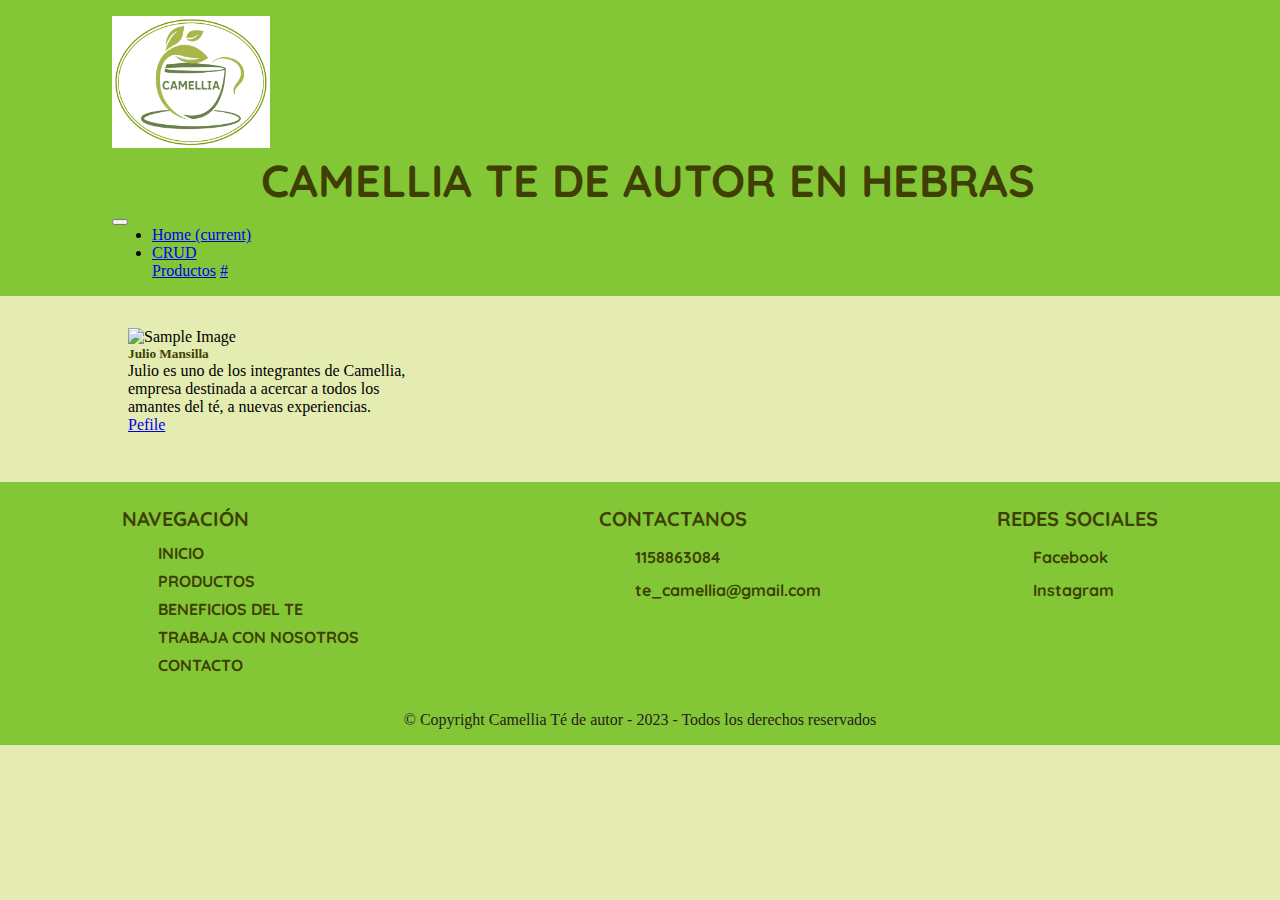
==== index.html @ b9c9377b "subido desde la carpeta front" ====
<!doctype html>
<html lang="en">

<head>
  <title>Home</title>
  <meta charset="utf-8">
  <meta name="viewport" content="width=device-width, initial-scale=1, shrink-to-fit=no">

  <title>Camellia Te de autor</title>
  <!--Conexión con el archivo css-->
  <link rel="stylesheet" href="./styles/index.css">

  <link rel="icon" type="image/jpg" href="./img/faviconTea.png"/>

  <!--Google Fonts para agregar tipografias, los primeros 2 son para conectar-->
  <link rel="preconnect" href="https://fonts.googleapis.com">
  <link rel="preconnect" href="https://fonts.gstatic.com" crossorigin>
  <link href="https://fonts.googleapis.com/css2?family=Quicksand:wght@500;700&display=swap" rel="stylesheet">

  <!--Font Awesome--para incorporar iconos-->
  <script src="https://kit.fontawesome.com/c43d4998cc.js" crossorigin="anonymous"></script>


  <!-- Bootstrap CSS v5.2.1 -->
  <link href="https://cdn.jsdelivr.net/npm/bootstrap@5.2.1/dist/css/bootstrap.min.css" rel="stylesheet"
    integrity="sha384-iYQeCzEYFbKjA/T2uDLTpkwGzCiq6soy8tYaI1GyVh/UjpbCx/TYkiZhlZB6+fzT" crossorigin="anonymous">

</head>

<body>
  <header id="header">
      <section id="section_logo">
        <img src="./img/Logo tacita camellia_con borde final.png" id="logoCamellia" alt="Logo Camellia">
        <h1>CAMELLIA TE DE AUTOR EN HEBRAS</h1>
      </section>
  </header>
  <main>
    
    <div class="m-4">
      <div class="card" style="width: 300px;">
          <img src="/examples/images/sample.svg" class="card-img-top" alt="Sample Image">
          <div class="card-body text-center">
              <h5 class="card-title">Julio Mansilla</h5>
              <p class="card-text">Julio es uno de los integrantes de Camellia, empresa destinada a acercar a todos los amantes del té, a nuevas experiencias.</p>
              <a href="#" class="btn btn-primary">Pefile</a>
          </div>
      </div>
    </div>



  </main>

  <footer>
    <section id="footer_info">
        <section>
            <h4>Navegación</h4> <!--le cambie el h2 por un h4-->
            <nav id="footer_nav">
                <ul>
                    <li><a href="index.html">Inicio</a></li>
                    <li><a href="productos.html">Productos</a></li>
                    <li><a href="#">Beneficios del Te </a></li>
                    <li><a href="#">Trabaja con Nosotros</a></li>
                    <li><a href="#">Contacto</a></li>
                </ul>
            </nav> 
        </section>


        <section id="contacto">
            <h4>Contactanos</h4> <!--le cambie el h2 por un h4-->
            <nav>
                <ul>
                  <li><a href="#"><i class="fa-solid fa-square-phone"></i>1158863084</a></li>
                  <li><a href="#"><i class="fa-solid fa-square-envelope"></i>te_camellia@gmail.com</a></li>
                </ul>
            </nav>
        </section>

        <section id="redes_social">
            <h4>Redes Sociales</h4> <!--le cambie el h2 por un h4-->
            <nav class="redes">
                <ul>
                    <li><a href="https://www.facebook.com/arteenhebras/?locale=es_LA" target="_blank"><i class="fa-brands fa-square-facebook"></i>Facebook</a></li>
                    <li><a href="https://www.instagram.com/arte_hebrasdeautor/?hl=en" target="_blank"><i class="fa-brands fa-square-instagram"></i>Instagram</a></li>
                </ul>
            </nav>
        </section>
    </section>

    <section id="copyright_section">
            <p>&copy; Copyright Camellia Té de autor - 2023 - Todos los derechos reservados</p>
    </section>
</footer>

  <!-- Bootstrap JavaScript Libraries -->
  <script src="https://cdn.jsdelivr.net/npm/@popperjs/core@2.11.6/dist/umd/popper.min.js"
    integrity="sha384-oBqDVmMz9ATKxIep9tiCxS/Z9fNfEXiDAYTujMAeBAsjFuCZSmKbSSUnQlmh/jp3" crossorigin="anonymous">
  </script>
  <script src="https://cdn.jsdelivr.net/npm/bootstrap@5.2.1/dist/js/bootstrap.min.js"
    integrity="sha384-7VPbUDkoPSGFnVtYi0QogXtr74QeVeeIs99Qfg5YCF+TidwNdjvaKZX19NZ/e6oz" crossorigin="anonymous">
  </script>
  
  <script src="./js/main.js"></script>

</body>

</html>
---- styles/index.css ----
*{
    box-sizing: border-box;
    margin: 0;  
}
html{
    background-color: rgb(228, 236, 178);
}

h1,h2,h3,h4,h5{
    color: rgb(63,63,5);
}

header{    
    padding:1rem;
    background-color:rgb(131, 199, 54);
    display: flex;
    flex-direction: row;
    flex-wrap: wrap;
    height: auto;
    justify-content: center;   
}

#logoCamellia{
    width: 15%;
    height:auto;
    min-width: 150px;    
}

.m-4{
    padding: 2rem 8rem;
}

header h1{   
    margin-left: 1rem;  
    font-family: 'Quicksand', sans-serif;
    text-align: center;
    text-transform: uppercase;  
    font-size: 5vh;
}

footer{
    background-color:rgb(131, 199, 54);    
}




footer section{
    margin-top: 1rem;
}

footer h4{
    margin: 0.5rem;
    font-family: 'Quicksand', sans-serif;
    text-transform: uppercase;
    font-size: 1.25rem;       
}

footer ul{
    list-style: none;    
}

footer a{
    text-decoration:none;
    color: rgb(63, 63, 5);
    font-family: 'Quicksand', sans-serif;
    font-size: 1rem;  
    text-transform: uppercase;  
    font-weight: bold;    
}


#footer_info{
    min-height: 10rem;
    display: flex;
    flex-wrap: wrap;
    justify-content: space-around;   
}

#footer_nav a:hover{
    color: white;
}

footer li{
    padding: 0.25rem;
}

#contacto a{
    text-transform: lowercase;
}

#redes_social{
    margin-left: -4rem;
}

.redes a{
    text-transform:capitalize;    
}

.fa-solid{
    color: rgb(63, 63, 5);
    font-size: 1.25rem;
}

.fa-brands{
    color: rgb(63, 63, 5);
    font-size: 1.25rem;
    
}

.fa-brands:hover{
    color: #fafafa;
}

#copyright_section{
    color: #292020;
    text-align: center;
    padding: 1rem;    
}

#copyright_section p{
    font-size: 1rem;
}

@media screen and (max-width:800px){

    html{background-color: rgb(168, 238, 95)};
       
}

@media screen and (max-width:550px){
    html{background-color: rgb(181, 238, 63)};
       
}

@media screen and (max-width:360px){
    html{background-color: rgb(186, 238, 82)};
     
   
        
}
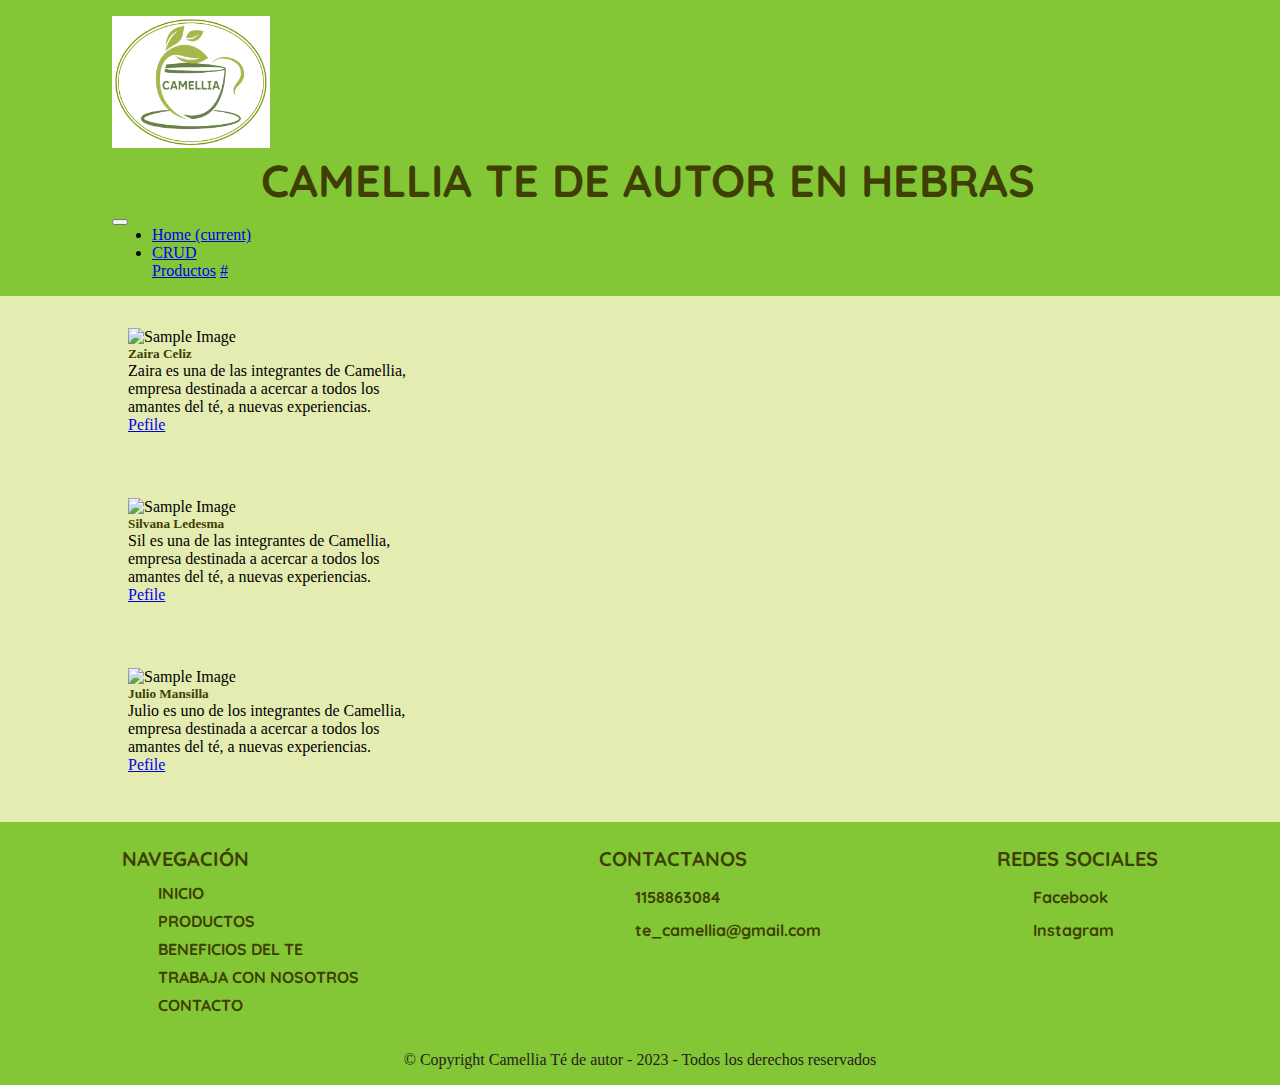
==== commit cf04eca5: "Se agregaron las otras tarjetas" ====
--- a/index.html
+++ b/index.html
@@ -36,6 +36,28 @@
   </header>
   <main>
     
+    <div class="m-4">
+      <div class="card" style="width: 300px;">
+          <img src="/examples/images/sample.svg" class="card-img-top" alt="Sample Image">
+          <div class="card-body text-center">
+              <h5 class="card-title">Zaira Celiz</h5>
+              <p class="card-text">Zaira es una de las integrantes de Camellia, empresa destinada a acercar a todos los amantes del té, a nuevas experiencias.</p>
+              <a href="#" class="btn btn-primary">Pefile</a>
+          </div>
+      </div>
+    </div>
+
+    <div class="m-4">
+      <div class="card" style="width: 300px;">
+          <img src="/examples/images/sample.svg" class="card-img-top" alt="Sample Image">
+          <div class="card-body text-center">
+              <h5 class="card-title">Silvana Ledesma</h5>
+              <p class="card-text">Sil es una de las integrantes de Camellia, empresa destinada a acercar a todos los amantes del té, a nuevas experiencias.</p>
+              <a href="#" class="btn btn-primary">Pefile</a>
+          </div>
+      </div>
+    </div>
+
     <div class="m-4">
       <div class="card" style="width: 300px;">
           <img src="/examples/images/sample.svg" class="card-img-top" alt="Sample Image">
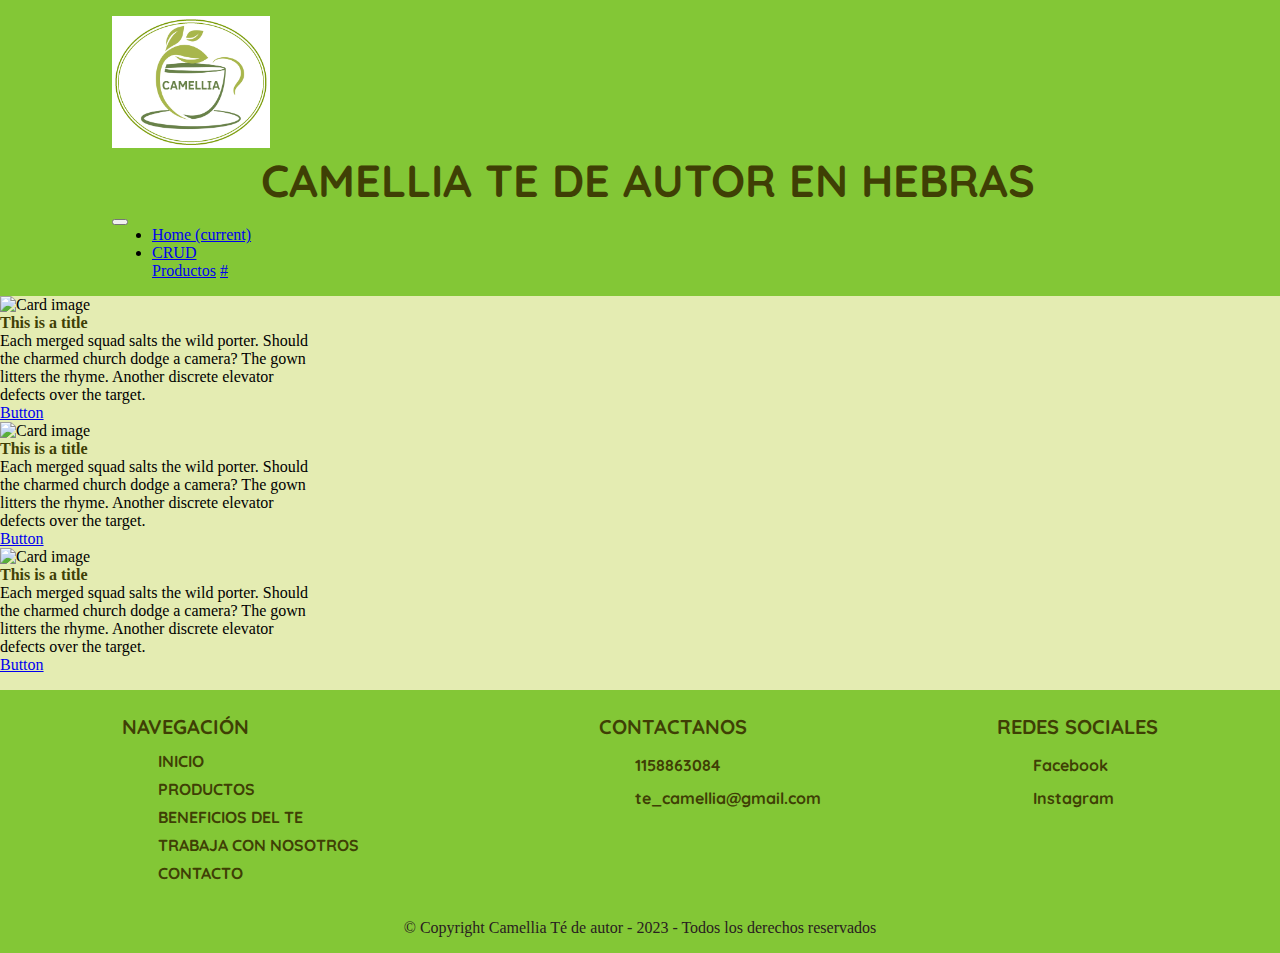
==== commit bd2b10be: "trio tarjetas sin formato" ====
--- a/index.html
+++ b/index.html
@@ -35,39 +35,45 @@
       </section>
   </header>
   <main>
+    <div class="container">
+      <div class="row">
     
-    <div class="m-4">
-      <div class="card" style="width: 300px;">
-          <img src="/examples/images/sample.svg" class="card-img-top" alt="Sample Image">
-          <div class="card-body text-center">
-              <h5 class="card-title">Zaira Celiz</h5>
-              <p class="card-text">Zaira es una de las integrantes de Camellia, empresa destinada a acercar a todos los amantes del té, a nuevas experiencias.</p>
-              <a href="#" class="btn btn-primary">Pefile</a>
+        <div class="row col-xs-12 col-sm-12 col-md-12 col-lg-12 col-xl-12">
+    
+          <div class="card col-xs-4 col-sm-4 col-md-4 col-lg-4 col-xl-4" style="max-width:319px;">
+            <img src="https://placehold.it/318x180/" class="card-img-top" alt="Card image" />
+    
+            <div class="card-block">
+              <h4 class="card-title">This is a title</h4>
+              <p class="card-text">Each merged squad salts the wild porter. Should the charmed church dodge a camera? The gown litters the rhyme. Another discrete elevator defects over the target.</p>
+              <a href="http://sonarsystems.co.uk" class="btn btn-success">Button</a>
+            </div>
           </div>
+    
+          <div class="card col-xs-4 col-sm-4 col-md-4 col-lg-4 col-xl-4" style="max-width:319px;">
+            <img src="https://placehold.it/318x180/" class="card-img-top" alt="Card image" />
+    
+            <div class="card-block">
+              <h4 class="card-title">This is a title</h4>
+              <p class="card-text">Each merged squad salts the wild porter. Should the charmed church dodge a camera? The gown litters the rhyme. Another discrete elevator defects over the target.</p>
+              <a href="http://sonarsystems.co.uk" class="btn btn-success">Button</a>
+            </div>
+          </div>
+    
+          <div class="card col-xs-4 col-sm-4 col-md-4 col-lg-4 col-xl-4 .img-fluid" style="max-width:319px;">
+            <img src="https://placehold.it/318x180/" class="card-img-top" alt="Card image" />
+    
+            <div class="card-block">
+              <h4 class="card-title">This is a title</h4>
+              <p class="card-text">Each merged squad salts the wild porter. Should the charmed church dodge a camera? The gown litters the rhyme. Another discrete elevator defects over the target.</p>
+              <a href="http://sonarsystems.co.uk" class="btn btn-success">Button</a>
+            </div>
+          </div>
+        </div>
       </div>
     </div>
-
-    <div class="m-4">
-      <div class="card" style="width: 300px;">
-          <img src="/examples/images/sample.svg" class="card-img-top" alt="Sample Image">
-          <div class="card-body text-center">
-              <h5 class="card-title">Silvana Ledesma</h5>
-              <p class="card-text">Sil es una de las integrantes de Camellia, empresa destinada a acercar a todos los amantes del té, a nuevas experiencias.</p>
-              <a href="#" class="btn btn-primary">Pefile</a>
-          </div>
-      </div>
-    </div>
-
-    <div class="m-4">
-      <div class="card" style="width: 300px;">
-          <img src="/examples/images/sample.svg" class="card-img-top" alt="Sample Image">
-          <div class="card-body text-center">
-              <h5 class="card-title">Julio Mansilla</h5>
-              <p class="card-text">Julio es uno de los integrantes de Camellia, empresa destinada a acercar a todos los amantes del té, a nuevas experiencias.</p>
-              <a href="#" class="btn btn-primary">Pefile</a>
-          </div>
-      </div>
-    </div>
+    </main>
+    
 
 
 
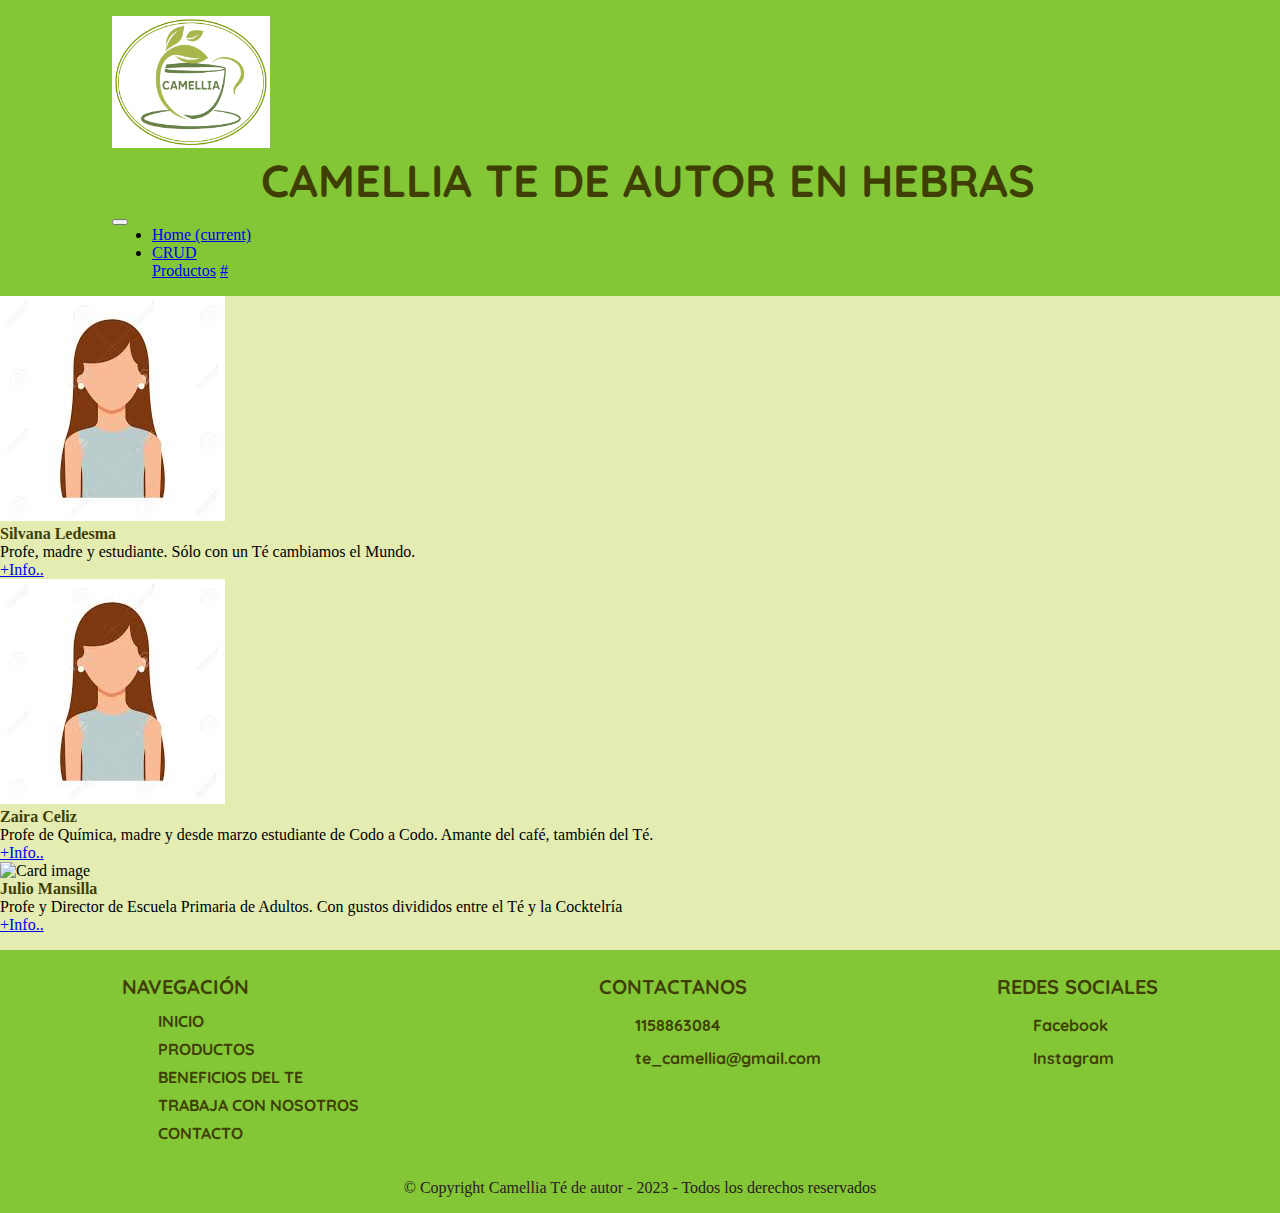
==== commit a92c72c1: "Alineacion y avateres en Index" ====
--- a/index.html
+++ b/index.html
@@ -39,34 +39,33 @@
       <div class="row">
     
         <div class="row col-xs-12 col-sm-12 col-md-12 col-lg-12 col-xl-12">
-    
-          <div class="card col-xs-4 col-sm-4 col-md-4 col-lg-4 col-xl-4" style="max-width:319px;">
-            <img src="https://placehold.it/318x180/" class="card-img-top" alt="Card image" />
+          <div class="col">
+            <img src="[data-uri]" class="card-img-top" alt="Card image" />
     
             <div class="card-block">
-              <h4 class="card-title">This is a title</h4>
-              <p class="card-text">Each merged squad salts the wild porter. Should the charmed church dodge a camera? The gown litters the rhyme. Another discrete elevator defects over the target.</p>
-              <a href="http://sonarsystems.co.uk" class="btn btn-success">Button</a>
+              <h4 class="card-title">Silvana Ledesma</h4>
+              <p class="card-text">Profe, madre y estudiante. Sólo con un Té cambiamos el Mundo.</p>
+              <a href="http://sonarsystems.co.uk" class="btn btn-success">+Info..</a>
             </div>
           </div>
-    
-          <div class="card col-xs-4 col-sm-4 col-md-4 col-lg-4 col-xl-4" style="max-width:319px;">
-            <img src="https://placehold.it/318x180/" class="card-img-top" alt="Card image" />
+          
+            <div class="col">
+            <img src="[data-uri]" class="card-img-top" alt="Card image" />
     
             <div class="card-block">
-              <h4 class="card-title">This is a title</h4>
-              <p class="card-text">Each merged squad salts the wild porter. Should the charmed church dodge a camera? The gown litters the rhyme. Another discrete elevator defects over the target.</p>
-              <a href="http://sonarsystems.co.uk" class="btn btn-success">Button</a>
+              <h4 class="card-title">Zaira Celiz</h4>
+              <p class="card-text">Profe de Química, madre y desde marzo estudiante de Codo a Codo. Amante del café, también del Té.</p>
+              <a href="http://sonarsystems.co.uk" class="btn btn-success">+Info..</a>
             </div>
           </div>
-    
-          <div class="card col-xs-4 col-sm-4 col-md-4 col-lg-4 col-xl-4 .img-fluid" style="max-width:319px;">
-            <img src="https://placehold.it/318x180/" class="card-img-top" alt="Card image" />
+            
+            <div class="col">
+            <img src="https://encrypted-tbn0.gstatic.com/images?q=tbn:ANd9GcRlDilNfJQOksME3vJ2tdmYJ49B1pD_6AfJiA&usqp=CAU" class="card-img-top" alt="Card image"/>
     
             <div class="card-block">
-              <h4 class="card-title">This is a title</h4>
-              <p class="card-text">Each merged squad salts the wild porter. Should the charmed church dodge a camera? The gown litters the rhyme. Another discrete elevator defects over the target.</p>
-              <a href="http://sonarsystems.co.uk" class="btn btn-success">Button</a>
+              <h4 class="card-title">Julio Mansilla</h4>
+              <p class="card-text">Profe y Director de Escuela Primaria de Adultos. Con gustos divididos entre el Té y la Cocktelría</p>
+              <a href="http://sonarsystems.co.uk" class="btn btn-success">+Info..</a>
             </div>
           </div>
         </div>
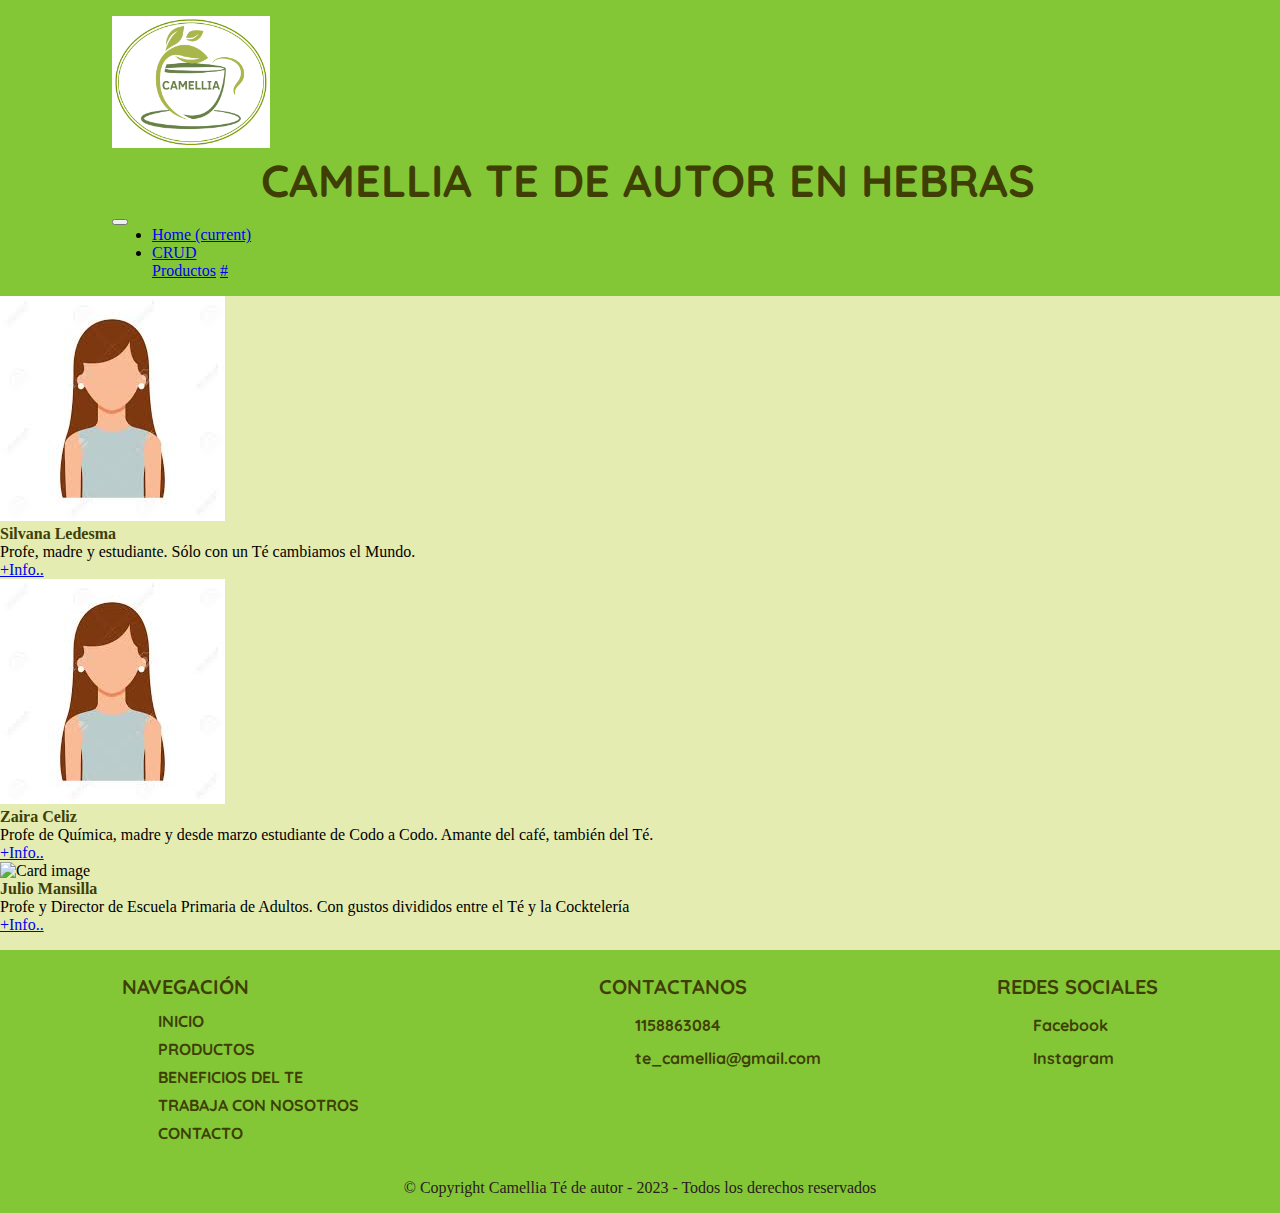
==== commit b1935e66: "Correccion tipeo y elimim vinculo borton img index" ====
--- a/index.html
+++ b/index.html
@@ -45,7 +45,7 @@
             <div class="card-block">
               <h4 class="card-title">Silvana Ledesma</h4>
               <p class="card-text">Profe, madre y estudiante. Sólo con un Té cambiamos el Mundo.</p>
-              <a href="http://sonarsystems.co.uk" class="btn btn-success">+Info..</a>
+              <a href="#" class="btn btn-success">+Info..</a>
             </div>
           </div>
           
@@ -55,7 +55,7 @@
             <div class="card-block">
               <h4 class="card-title">Zaira Celiz</h4>
               <p class="card-text">Profe de Química, madre y desde marzo estudiante de Codo a Codo. Amante del café, también del Té.</p>
-              <a href="http://sonarsystems.co.uk" class="btn btn-success">+Info..</a>
+              <a href="#" class="btn btn-success">+Info..</a>
             </div>
           </div>
             
@@ -64,8 +64,8 @@
     
             <div class="card-block">
               <h4 class="card-title">Julio Mansilla</h4>
-              <p class="card-text">Profe y Director de Escuela Primaria de Adultos. Con gustos divididos entre el Té y la Cocktelría</p>
-              <a href="http://sonarsystems.co.uk" class="btn btn-success">+Info..</a>
+              <p class="card-text">Profe y Director de Escuela Primaria de Adultos. Con gustos divididos entre el Té y la Cocktelería</p>
+              <a href="#" class="btn btn-success">+Info..</a>
             </div>
           </div>
         </div>
